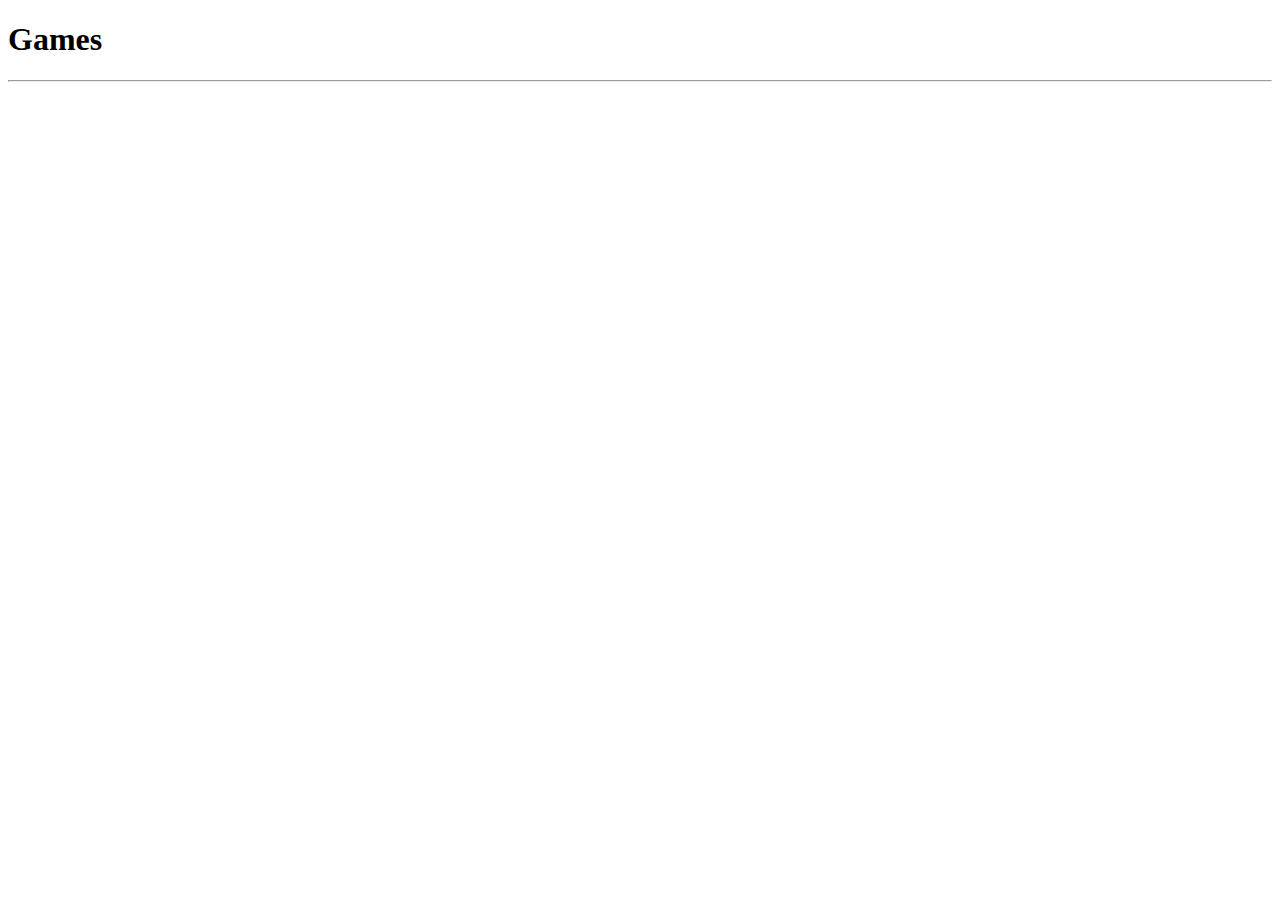
==== index.html @ 991ba9e0 "build out index.html" ====
<!DOCTYPE html>
<html lang="en">
<head>
    <meta charset="UTF-8">
    <meta http-equiv="X-UA-Compatible" content="IE=edge">
    <meta name="viewport" content="width=device-width, initial-scale=1.0">
    <title>Browser based JavaScript games</title>
</head>
<body>
    <h1>Games</h1>
    <hr />
</body>
</html>
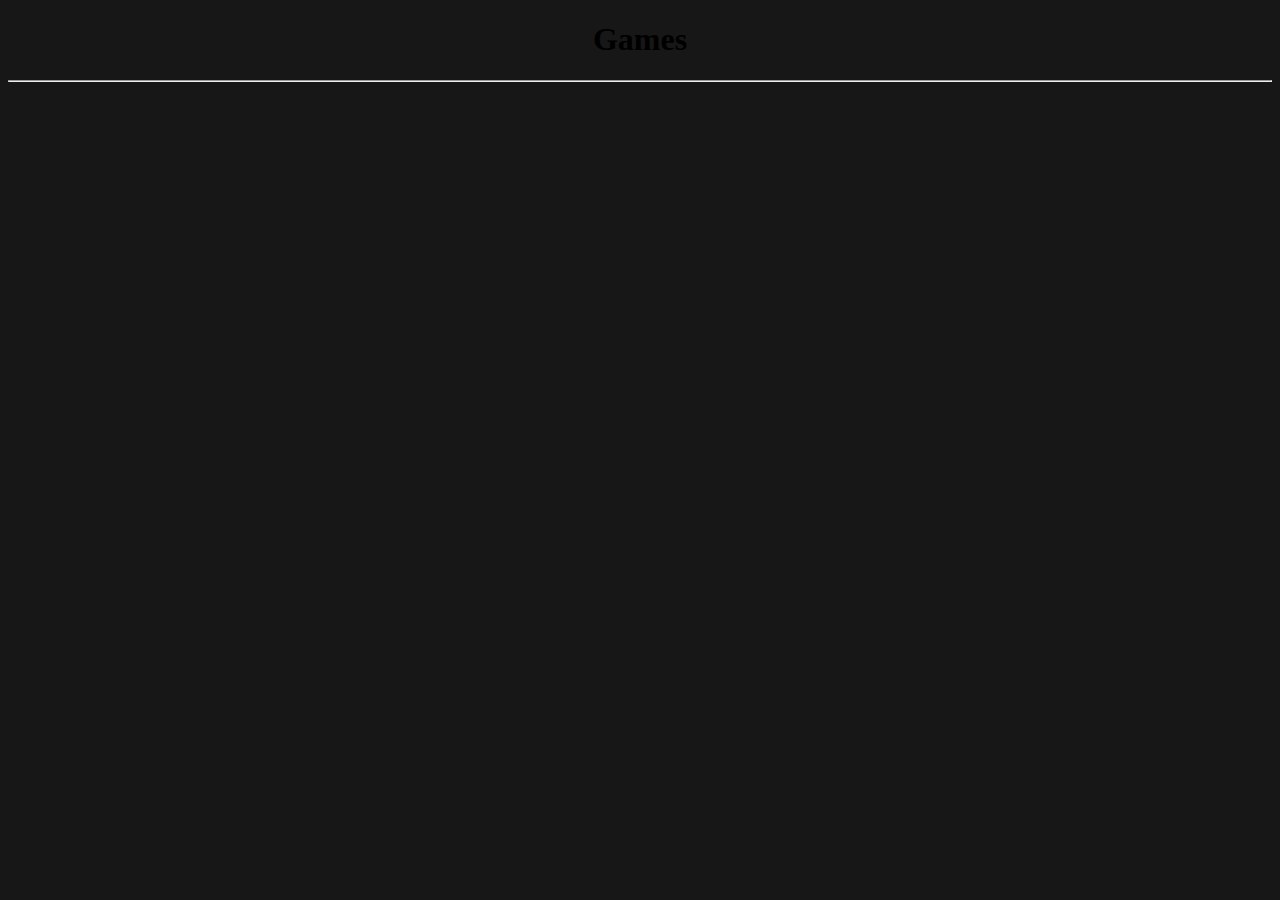
==== commit dd3ef031: "add google font link" ====
--- a/index.html
+++ b/index.html
@@ -4,7 +4,11 @@
     <meta charset="UTF-8">
     <meta http-equiv="X-UA-Compatible" content="IE=edge">
     <meta name="viewport" content="width=device-width, initial-scale=1.0">
-    <title>Browser based JavaScript games</title>
+    <title>Browser based JavaScript and HTML Canvas games</title>
+    <link rel="stylesheet" href="styles.css">
+    <link rel="preconnect" href="https://fonts.googleapis.com">
+    <link rel="preconnect" href="https://fonts.gstatic.com" crossorigin>
+    <link href="https://fonts.googleapis.com/css2?family=Audiowide&family=Orbitron:wght@500&display=swap" rel="stylesheet">
 </head>
 <body>
     <h1>Games</h1>
--- a/styles.css
+++ b/styles.css
@@ -0,0 +1,3 @@
+body { background-color:#171717; }
+
+h1 { text-align: center; }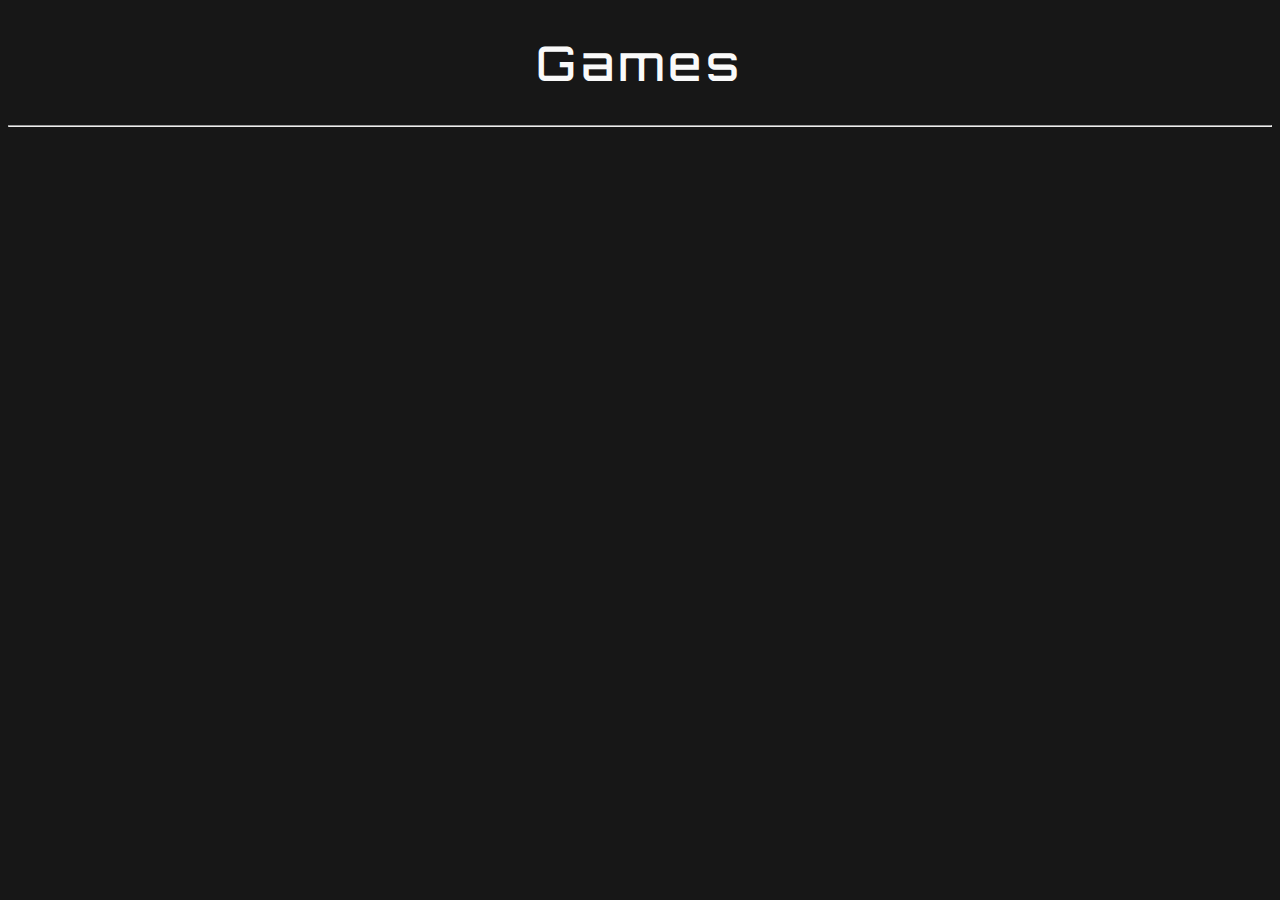
==== commit 4f884807: "link to new stylesheet location" ====
--- a/index.html
+++ b/index.html
@@ -5,7 +5,7 @@
     <meta http-equiv="X-UA-Compatible" content="IE=edge">
     <meta name="viewport" content="width=device-width, initial-scale=1.0">
     <title>Browser based JavaScript and HTML Canvas games</title>
-    <link rel="stylesheet" href="styles.css">
+    <link rel="stylesheet" href="styles/styles.css">
     <link rel="preconnect" href="https://fonts.googleapis.com">
     <link rel="preconnect" href="https://fonts.gstatic.com" crossorigin>
     <link href="https://fonts.googleapis.com/css2?family=Audiowide&family=Orbitron:wght@500&display=swap" rel="stylesheet">
--- a/styles/styles.css
+++ b/styles/styles.css
@@ -0,0 +1,5 @@
+body { background-color:#171717;
+    font-family: 'Audiowide', cursive; font-family: 'Orbitron', sans-serif;
+}
+
+h1 { text-align: center; color: #fafafa; font-weight: 500; font-size: 3rem; letter-spacing: .3rem; }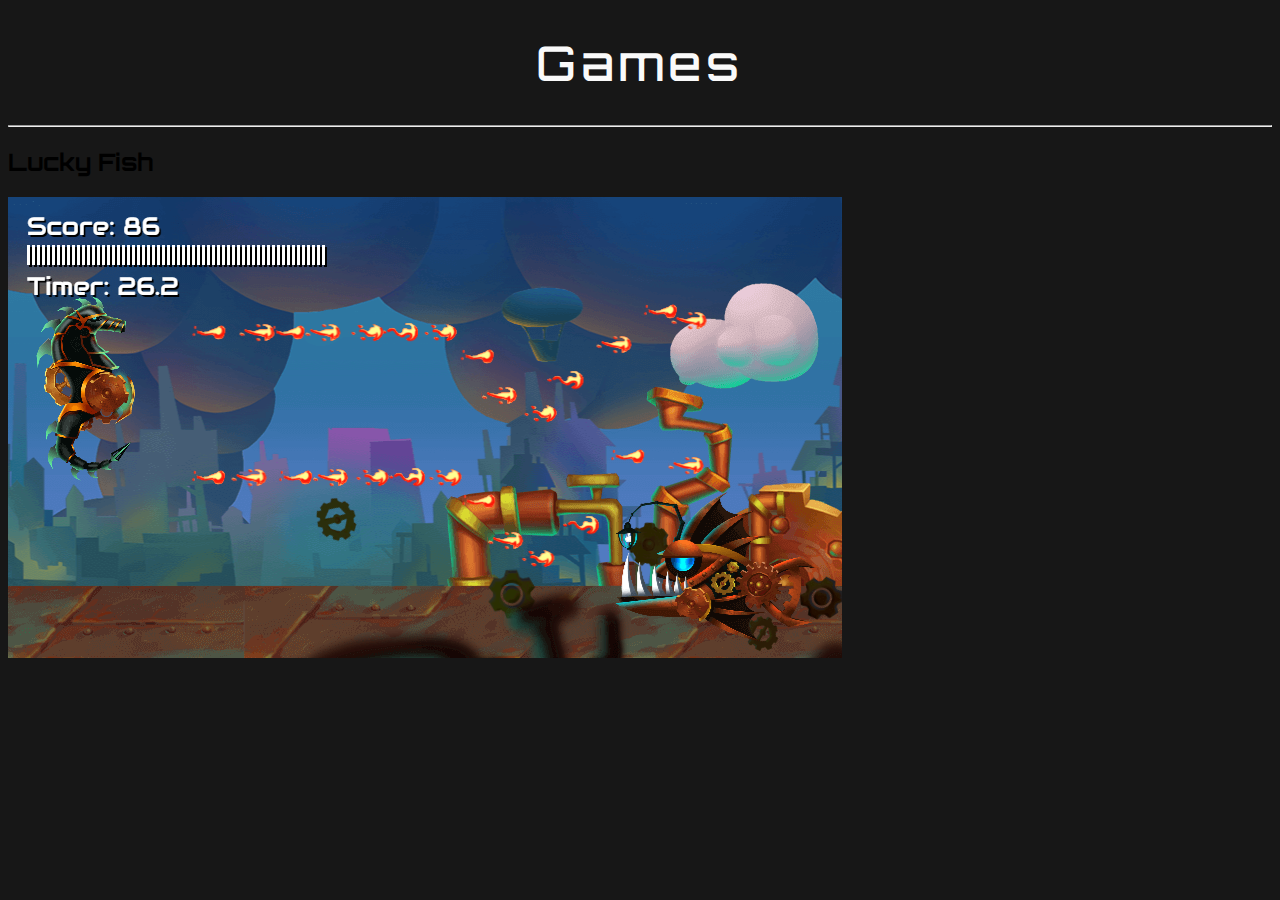
==== commit 7757e649: "add link tile for Lucky Fish" ====
--- a/index.html
+++ b/index.html
@@ -13,5 +13,11 @@
 <body>
     <h1>Games</h1>
     <hr />
+    <div id="lucky-fish" class="game-link-box">
+        <h2>Lucky Fish</h2>
+        <a href="/lucky-fish/">
+            <img src="assets/lucky-fish.png" alt="clickable image of the Lucky Fish game">
+        </a>
+    </div>
 </body>
 </html>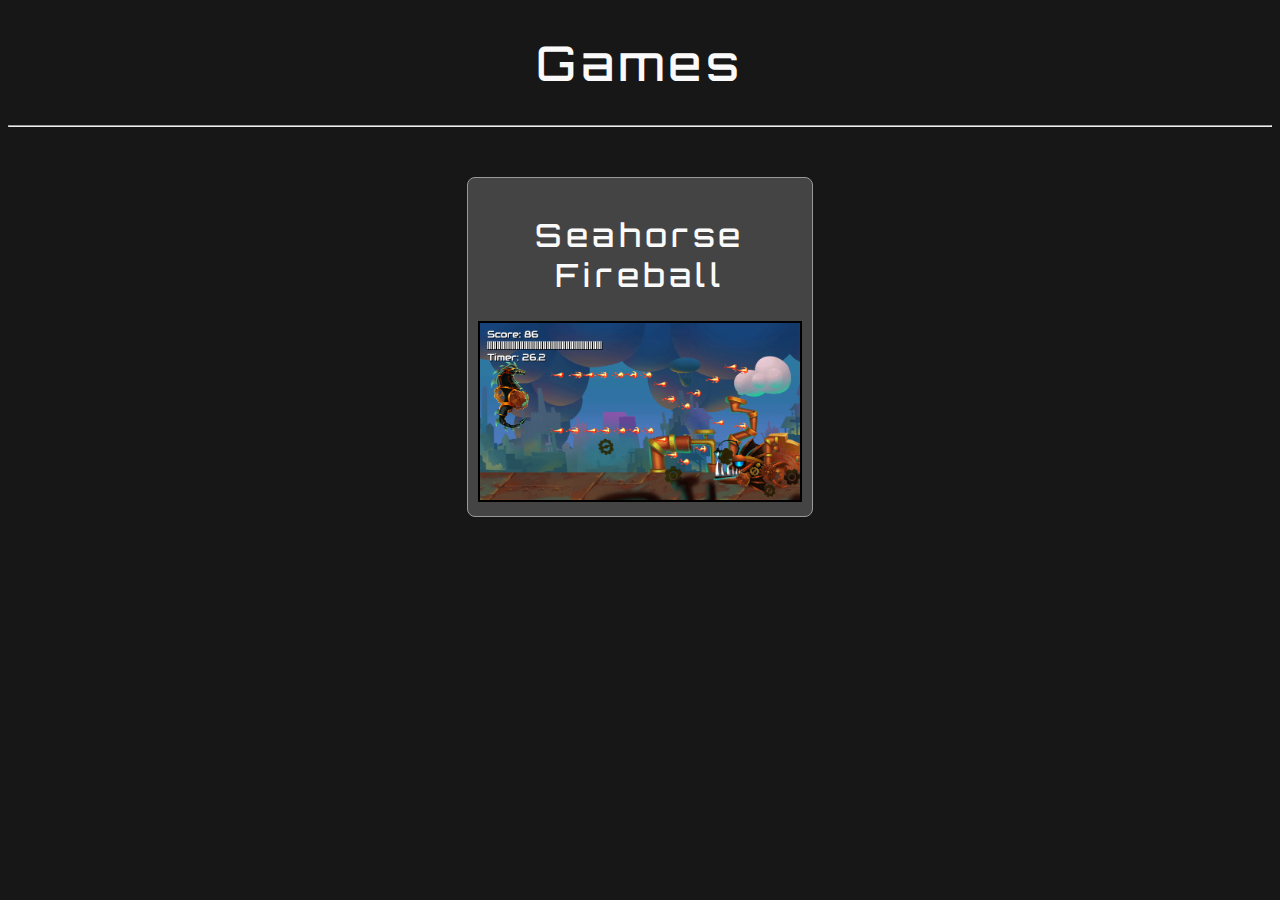
==== commit c4306649: "change game name" ====
--- a/index.html
+++ b/index.html
@@ -1,23 +1,27 @@
 <!DOCTYPE html>
 <html lang="en">
+
 <head>
-    <meta charset="UTF-8">
-    <meta http-equiv="X-UA-Compatible" content="IE=edge">
-    <meta name="viewport" content="width=device-width, initial-scale=1.0">
-    <title>Browser based JavaScript and HTML Canvas games</title>
-    <link rel="stylesheet" href="styles/styles.css">
-    <link rel="preconnect" href="https://fonts.googleapis.com">
-    <link rel="preconnect" href="https://fonts.gstatic.com" crossorigin>
-    <link href="https://fonts.googleapis.com/css2?family=Audiowide&family=Orbitron:wght@500&display=swap" rel="stylesheet">
+  <meta charset="UTF-8">
+  <meta http-equiv="X-UA-Compatible" content="IE=edge">
+  <meta name="viewport" content="width=device-width, initial-scale=1.0">
+  <title>Browser based JavaScript and HTML Canvas games</title>
+  <link rel="stylesheet" href="styles/styles.css">
+  <link rel="preconnect" href="https://fonts.googleapis.com">
+  <link rel="preconnect" href="https://fonts.gstatic.com" crossorigin>
+  <link href="https://fonts.googleapis.com/css2?family=Audiowide&family=Orbitron:wght@500&display=swap"
+    rel="stylesheet">
 </head>
+
 <body>
-    <h1>Games</h1>
-    <hr />
-    <div id="lucky-fish" class="game-link-box">
-        <h2>Lucky Fish</h2>
-        <a href="/lucky-fish/">
-            <img src="assets/lucky-fish.png" alt="clickable image of the Lucky Fish game">
-        </a>
-    </div>
+  <h1>Games</h1>
+  <hr />
+  <div id="seahorse-fireball" class="game-link-box">
+    <h2>Seahorse Fireball</h2>
+    <a href="/seahorse-fireball/">
+      <img src="assets/seahorse-fireball.png" alt="clickable image of the Seahorse Fireball game">
+    </a>
+  </div>
 </body>
+
 </html>--- a/styles/styles.css
+++ b/styles/styles.css
@@ -1,5 +1,17 @@
-body { background-color:#171717;
-    font-family: 'Audiowide', cursive; font-family: 'Orbitron', sans-serif;
+body { font-family: 'Audiowide', cursive; font-family: 'Orbitron', sans-serif;
+    letter-spacing: .3rem; background-color:#171717;
 }
 
-h1 { text-align: center; color: #fafafa; font-weight: 500; font-size: 3rem; letter-spacing: .3rem; }+img { margin: 0px; padding: 0px; width: 320px; border: 2px solid black; }
+
+img:hover { opacity: 0.5; }
+
+h1, h2 { text-align: center; color: #fafafa; font-weight: 500; }
+
+h1 { font-size: 3rem; }
+
+h2 { font-size: 2rem; }
+
+.game-link-box { width: 324px; text-align: center; margin: 50px auto; padding: 2px 10px 10px;
+    background-color: #444; padding: 10px; border: 1px solid #999; border-radius: 8px;
+}
